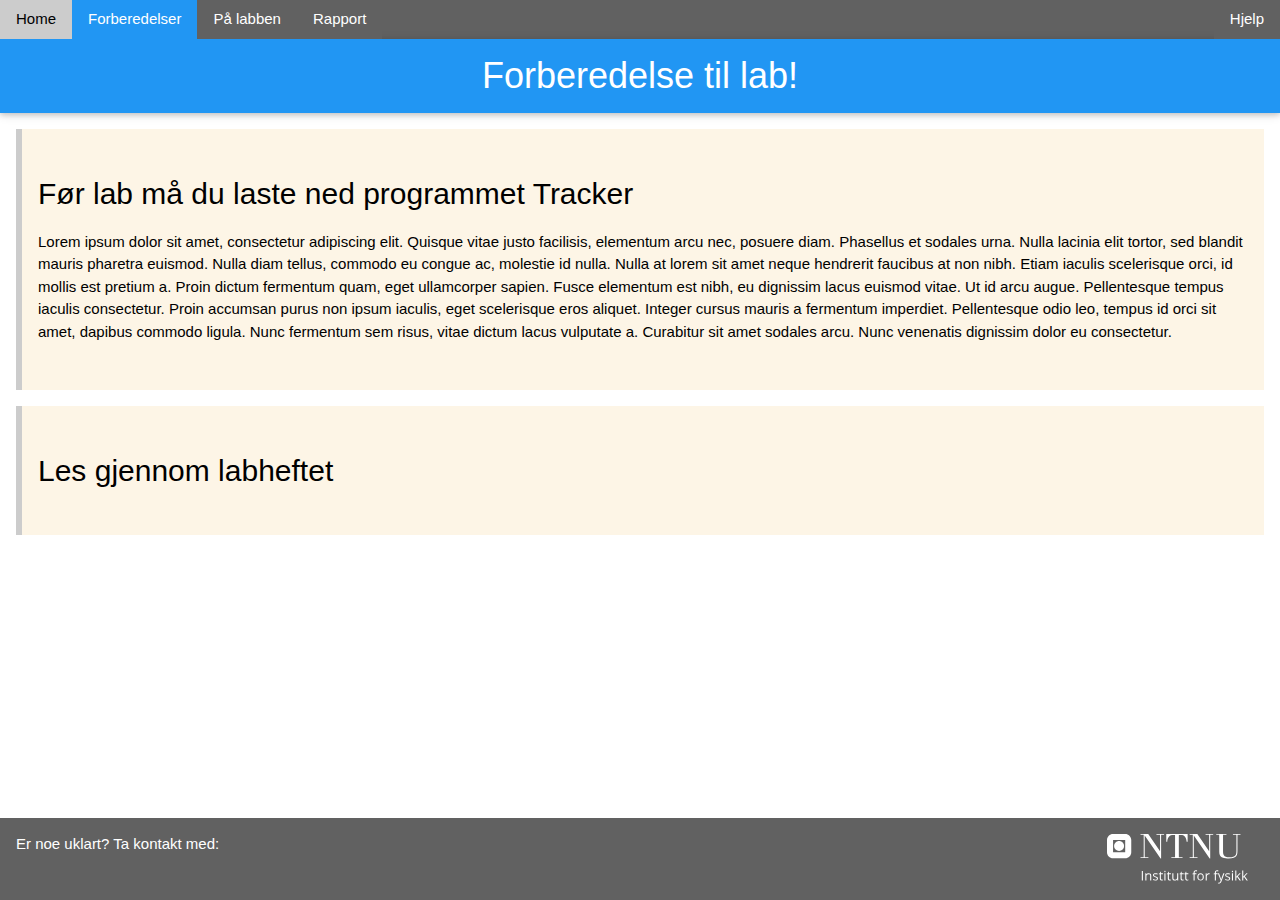
==== forberedelse.html @ db3dad44 "Adds forberedelse.html" ====
<!DOCTYPE html>
<html>
    <head>
        <link rel="stylesheet" href="https://www.w3schools.com/w3css/4/w3.css">
        <style>
         .flex-container {
             display: flex;
             flex-wrap: wrap;
             padding-top: 80px;
         }

         .flex-center {
             justify-content: center;
         }

         .flex-even {
             justify-content: space-evenly;
         }

         .badge {
             text-align: center;
             width: 200px;
             margin: 0 20px;
             display: inline-block;
         }

         .badge__circle {
             height: 70px;
             width: 70px;
             line-height: 70px;
             border-radius: 50%;
             text-align: center;
             margin: 0 auto;
             margin-bottom: 8px;
             display: block;
         }

         .badge__circle:hover {
             transform: scale(1.1);
         }

         .shadow {
             box-shadow: 0 2px 5px 0 rgba(0,0,0,0.16),0 2px 10px 0 rgba(0,0,0,0.12);
         }

         .dropdown input {
/*             display: none;*/
         }

         .dropdown .content {
             transform: scaleY(0);
             height: 0;
             transition: transform 0.2s;
             overflow: hidden
         }

         .dropdown input:checked ~ .content {
             height: inherit;
             transform: none;
         }

        </style>
    </head>
    <body>
        <nav class="w3-bar w3-dark-gray">
            <a href="index2.html" class="w3-bar-item w3-button w3-mobile">Home</a>
            <a href="#" class="w3-bar-item w3-button w3-mobile w3-blue">Forberedelser</a>
            <a href="#" class="w3-bar-item w3-button w3-mobile">På labben</a>
            <a href="#" class="w3-bar-item w3-button w3-mobile">Rapport</a>
            <a href="#" class="w3-bar-item w3-button w3-mobile w3-right">Hjelp</a>
        </nav>

        <div class="w3-container w3-blue w3-center w3-card">
            <h1>Forberedelse til lab!</h1>
        </div>

        <section class="w3-container w3-panel w3-sand w3-margin w3-padding-32 w3-leftbar">
            <h2>Før lab må du laste ned programmet Tracker</h2>
            <p>Lorem ipsum dolor sit amet, consectetur adipiscing elit. Quisque vitae justo facilisis, elementum arcu nec, posuere diam. Phasellus et sodales urna. Nulla lacinia elit tortor, sed blandit mauris pharetra euismod. Nulla diam tellus, commodo eu congue ac, molestie id nulla. Nulla at lorem sit amet neque hendrerit faucibus at non nibh. Etiam iaculis scelerisque orci, id mollis est pretium a. Proin dictum fermentum quam, eget ullamcorper sapien. Fusce elementum est nibh, eu dignissim lacus euismod vitae. Ut id arcu augue. Pellentesque tempus iaculis consectetur. Proin accumsan purus non ipsum iaculis, eget scelerisque eros aliquet. Integer cursus mauris a fermentum imperdiet. Pellentesque odio leo, tempus id orci sit amet, dapibus commodo ligula. Nunc fermentum sem risus, vitae dictum lacus vulputate a. Curabitur sit amet sodales arcu. Nunc venenatis dignissim dolor eu consectetur.</p>
        </section>

        <section class="w3-container w3-panel w3-sand w3-margin w3-padding-32 w3-leftbar">
            <h2>Les gjennom labheftet</h2>
        </section>

        <footer class="w3-container w3-dark-gray w3-bottom">
            <p class="w3-left">Er noe uklart? Ta kontakt med: </p>
            <img src="assets/inst_for_fysikk_hoeyde_white.svg" height="50px" class="w3-right w3-margin">
        </footer>
    </body>
</html>
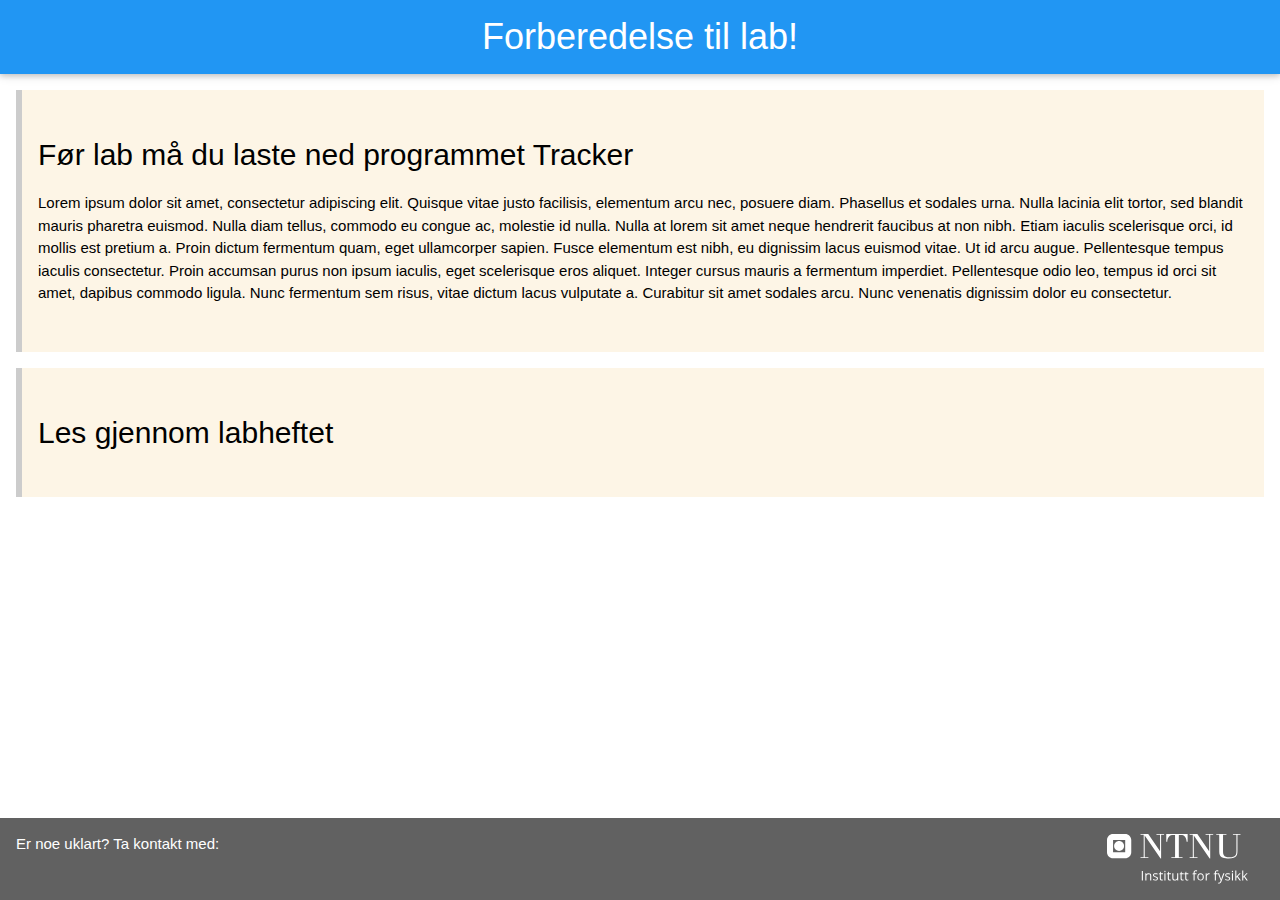
==== commit aa42de79: "Splits navbar out into own file" ====
--- a/forberedelse.html
+++ b/forberedelse.html
@@ -1,75 +1,12 @@
 <!DOCTYPE html>
 <html>
     <head>
+        <meta charset="UTF-8">
         <link rel="stylesheet" href="https://www.w3schools.com/w3css/4/w3.css">
-        <style>
-         .flex-container {
-             display: flex;
-             flex-wrap: wrap;
-             padding-top: 80px;
-         }
-
-         .flex-center {
-             justify-content: center;
-         }
-
-         .flex-even {
-             justify-content: space-evenly;
-         }
-
-         .badge {
-             text-align: center;
-             width: 200px;
-             margin: 0 20px;
-             display: inline-block;
-         }
-
-         .badge__circle {
-             height: 70px;
-             width: 70px;
-             line-height: 70px;
-             border-radius: 50%;
-             text-align: center;
-             margin: 0 auto;
-             margin-bottom: 8px;
-             display: block;
-         }
-
-         .badge__circle:hover {
-             transform: scale(1.1);
-         }
-
-         .shadow {
-             box-shadow: 0 2px 5px 0 rgba(0,0,0,0.16),0 2px 10px 0 rgba(0,0,0,0.12);
-         }
-
-         .dropdown input {
-/*             display: none;*/
-         }
-
-         .dropdown .content {
-             transform: scaleY(0);
-             height: 0;
-             transition: transform 0.2s;
-             overflow: hidden
-         }
-
-         .dropdown input:checked ~ .content {
-             height: inherit;
-             transform: none;
-         }
-
-        </style>
+        <link rel="stylesheet" href="style.css">
     </head>
     <body>
-        <nav class="w3-bar w3-dark-gray">
-            <a href="index2.html" class="w3-bar-item w3-button w3-mobile">Home</a>
-            <a href="#" class="w3-bar-item w3-button w3-mobile w3-blue">Forberedelser</a>
-            <a href="#" class="w3-bar-item w3-button w3-mobile">På labben</a>
-            <a href="#" class="w3-bar-item w3-button w3-mobile">Rapport</a>
-            <a href="#" class="w3-bar-item w3-button w3-mobile w3-right">Hjelp</a>
-        </nav>
-
+        <?php $activePage='forberedelser.html'; include('head.phtml'); ?>
         <div class="w3-container w3-blue w3-center w3-card">
             <h1>Forberedelse til lab!</h1>
         </div>
--- a/style.css
+++ b/style.css
@@ -0,0 +1,55 @@
+.flex-container {
+    display: flex;
+    flex-wrap: wrap;
+    padding-top: 80px;
+}
+
+.flex-center {
+    justify-content: center;
+}
+
+.flex-even {
+    justify-content: space-evenly;
+}
+
+.badge {
+    text-align: center;
+    width: 200px;
+    margin: 0 20px;
+    display: inline-block;
+}
+
+.badge__circle {
+    height: 70px;
+    width: 70px;
+    line-height: 70px;
+    border-radius: 50%;
+    text-align: center;
+    margin: 0 auto;
+    margin-bottom: 8px;
+    display: block;
+}
+
+.badge__circle:hover {
+    transform: scale(1.1);
+}
+
+.shadow {
+    box-shadow: 0 2px 5px 0 rgba(0,0,0,0.16),0 2px 10px 0 rgba(0,0,0,0.12);
+}
+
+.dropdown input {
+    /*             display: none;*/
+}
+
+.dropdown .content {
+    transform: scaleY(0);
+    height: 0;
+    transition: transform 0.2s;
+    overflow: hidden
+}
+
+.dropdown input:checked ~ .content {
+    height: inherit;
+    transform: none;
+}
